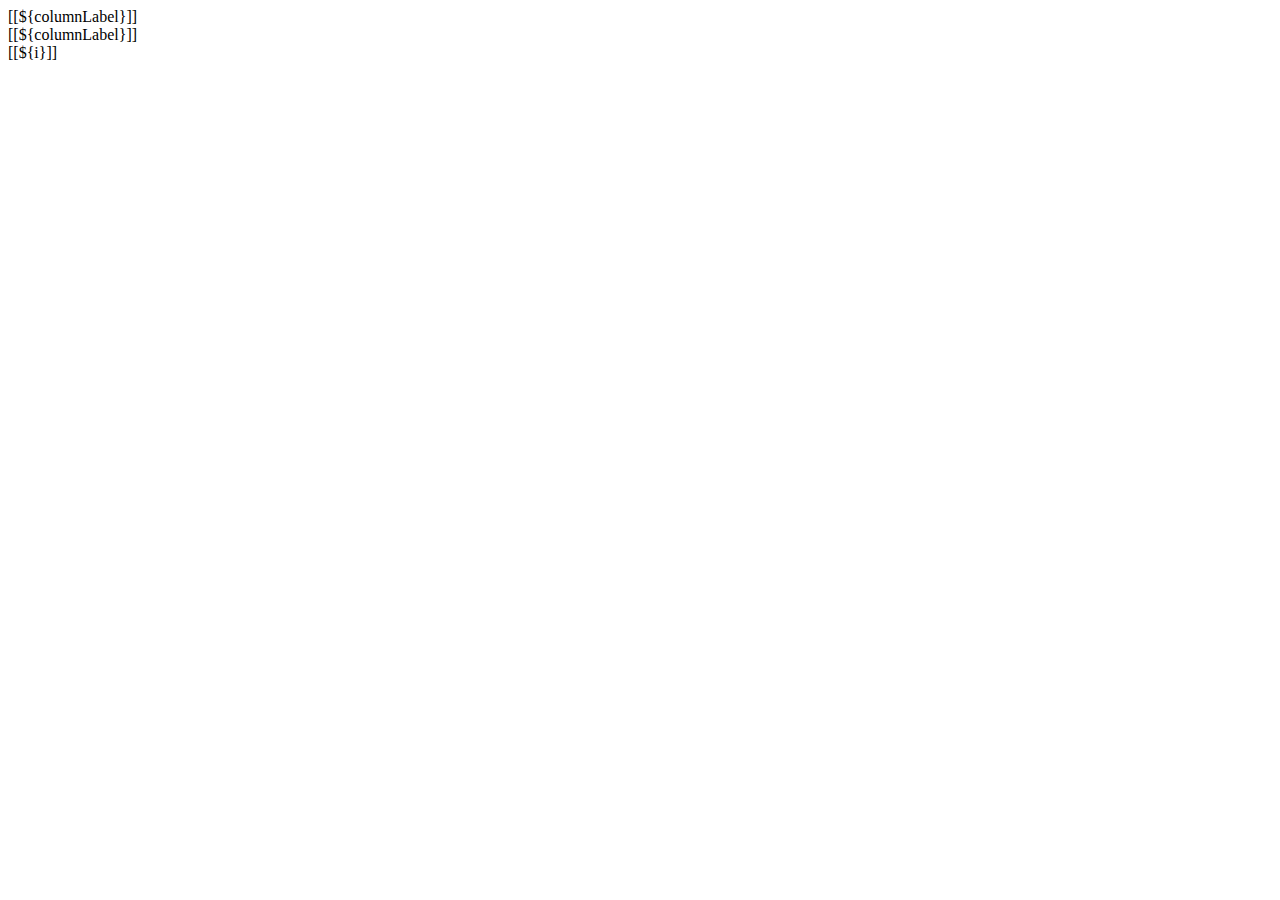
==== LittleBearParent/LittleBearBackend/src/main/resources/templates/fragments.html @ 713acbf2 "added exporter" ====
<!DOCTYPE html>
<html>

<head>
	<meta charset="ISO-8859-1">
	<title>Insert title here</title>
</head>

<body>
	<th th:fragment="column_link(fieldName,columnLabel)">
		<a class="text-white" style="text-decoration:none"
			th:href="@{'/users/page/'+${currentPage}+'?sortField='+${fieldName}+'&sortDir='+${sortField != fieldName ? sortDir :reverseSortDir} +${keyword !=null ? '&keyword='+keyword :''}}">[[${columnLabel}]]
		</a>
		<a id="enabledRemainingInPage"
			th:href="@{'/users/page/'+${currentPage}+'?sortField='+${sortField}+'&sortDir='+${sortDir} +${keyword !=null ? '&keyword='+keyword :''}}"></a>

		<span th:if="${sortField ==fieldName}" th:class="${sortDir =='asc' ?'fas fa-sort-up':'fas fa-sort-down'}">

		</span>
	</th>


	<li th:fragment="pagination_link(columnLabel,currentPage,startPage,endPage)"
		th:class="${endPage >startPage ?'page-item':'page-item disabled'}">

		<a class="page-link"
			th:href="@{'/users/page/'+${currentPage}+'?sortField='+${sortField}+'&sortDir='+${sortDir}+${keyword !=null ? '&keyword='+keyword :''}}">[[${columnLabel}]]</a>
	</li>

	<li th:fragment="pagination_link_loop" th:class="${currentPage != i ?'page-item' :'page-item active'}" th:each="i:${#numbers.sequence(1,totalPage)}">
		<a class="page-link"
			th:href="@{'/users/page/'+${i}+'?sortField='+${sortField}+'&sortDir='+${sortDir}+${keyword !=null ? '&keyword='+keyword :''}}">[[${i}]]</a>
		
	</li>
</body>

</html>
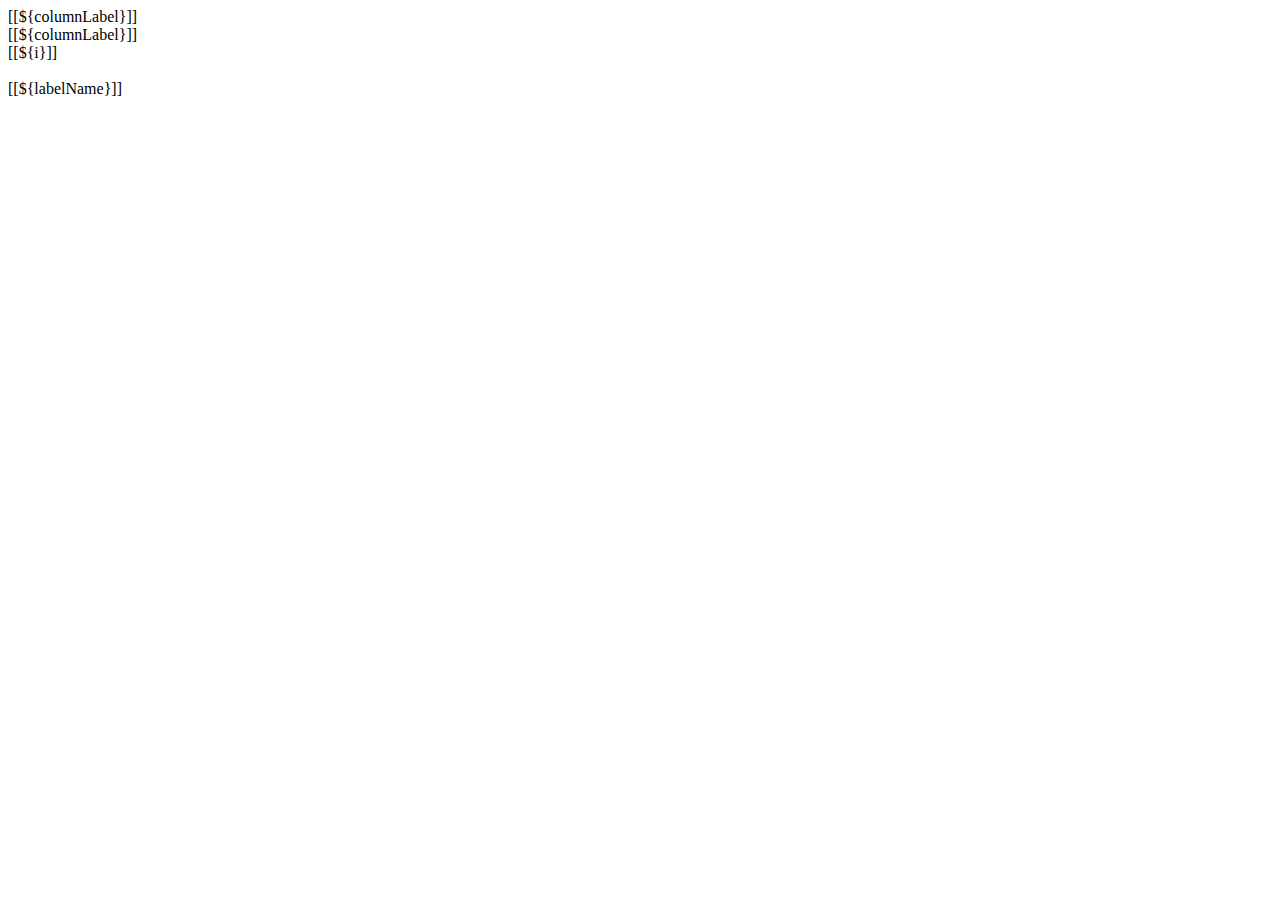
==== commit 6328efeb: "complete user of admin page" ====
--- a/LittleBearParent/LittleBearBackend/src/main/resources/templates/fragments.html
+++ b/LittleBearParent/LittleBearBackend/src/main/resources/templates/fragments.html
@@ -7,7 +7,7 @@
 </head>
 
 <body>
-	<th th:fragment="column_link(fieldName,columnLabel)">
+	<th th:fragment="column_link(fieldName,columnLabel,removeTag)" th:remove="${removeTag}">
 		<a class="text-white" style="text-decoration:none"
 			th:href="@{'/users/page/'+${currentPage}+'?sortField='+${fieldName}+'&sortDir='+${sortField != fieldName ? sortDir :reverseSortDir} +${keyword !=null ? '&keyword='+keyword :''}}">[[${columnLabel}]]
 		</a>
@@ -27,11 +27,29 @@
 			th:href="@{'/users/page/'+${currentPage}+'?sortField='+${sortField}+'&sortDir='+${sortDir}+${keyword !=null ? '&keyword='+keyword :''}}">[[${columnLabel}]]</a>
 	</li>
 
-	<li th:fragment="pagination_link_loop" th:class="${currentPage != i ?'page-item' :'page-item active'}" th:each="i:${#numbers.sequence(1,totalPage)}">
+	<li th:fragment="pagination_link_loop" th:class="${currentPage != i ?'page-item' :'page-item active'}"
+		th:each="i:${#numbers.sequence(1,totalPage)}">
 		<a class="page-link"
 			th:href="@{'/users/page/'+${i}+'?sortField='+${sortField}+'&sortDir='+${sortDir}+${keyword !=null ? '&keyword='+keyword :''}}">[[${i}]]</a>
-		
+
 	</li>
+
+	<th th:fragment="createNewAndExport(name)">
+		<a th:if="${name != 'new'}" th:href="@{'/users/export/' + ${name}}"
+			th:class="'fas fa-file-' + ${name} + ' fa-2x icon-dark mr-2'">
+		</a>
+		<a th:if="${name == 'new'}" th:href="@{'/users/new'}" class="fas fa-user-plus fa-2x icon-dark mr-2">
+		</a>
+		&nbsp; &nbsp;
+
+	</th>
+
+	<li th:fragment="createHeader(labelName , linkName)" class="nav-item">
+		<a class="nav-link" th:href="@{'/'+${linkName}}">[[${labelName}]]</a>
+	</li>
+
+
+
 </body>
 
 </html>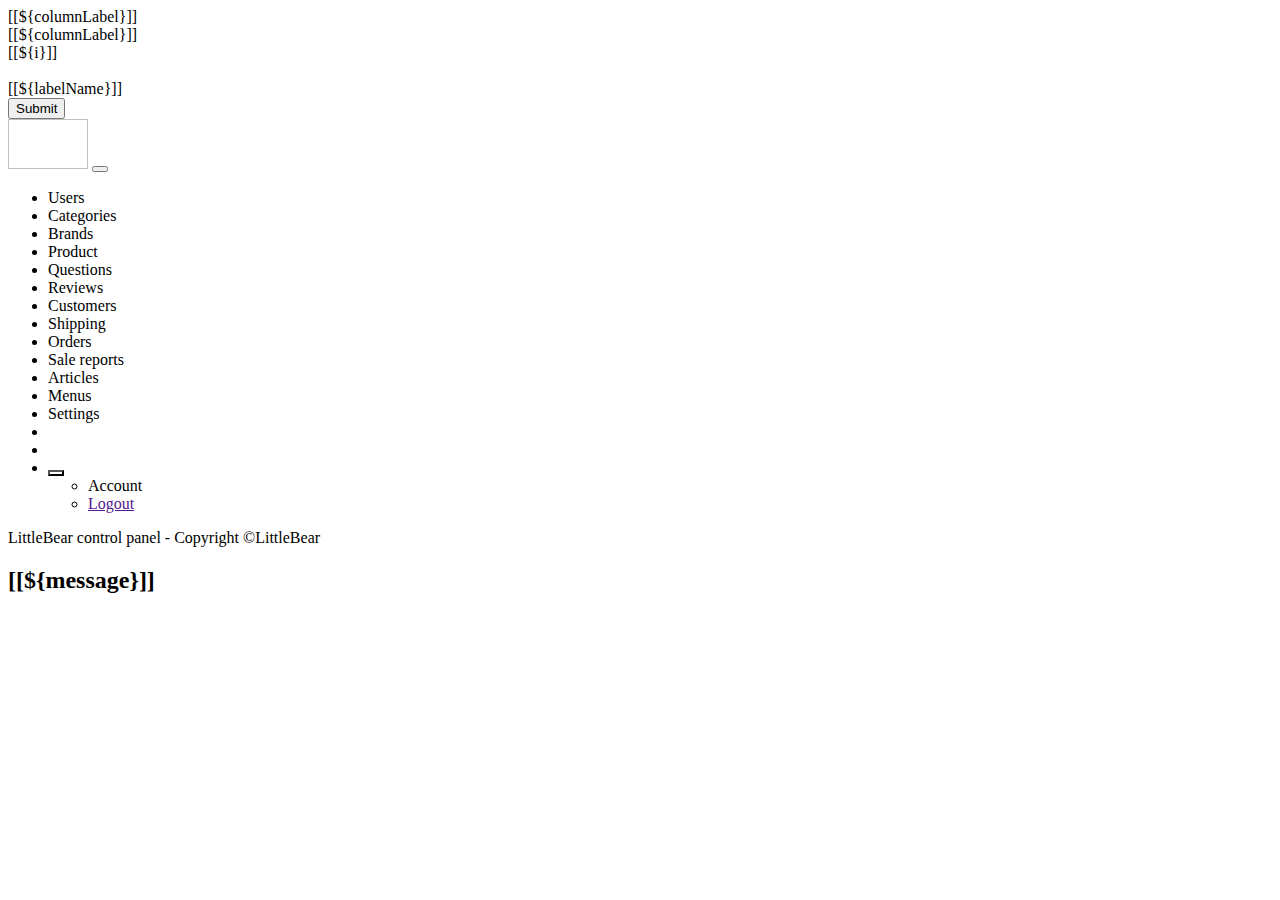
==== commit 7813f8b9: "done user management" ====
--- a/LittleBearParent/LittleBearBackend/src/main/resources/templates/fragments.html
+++ b/LittleBearParent/LittleBearBackend/src/main/resources/templates/fragments.html
@@ -1,9 +1,49 @@
 <!DOCTYPE html>
 <html>
 
-<head>
-	<meta charset="ISO-8859-1">
-	<title>Insert title here</title>
+<head th:fragment="page_head(title)">
+	<meta http-equiv="Content-type" content="text/html" charset="UTF-8">
+	<meta name="viewport" content="width=device-width, initial-scale=1.0, minimum-scale=1.0">
+	<title>[[${title}]]</title>
+	<link rel="stylesheet" type="text/css" th:href="@{/webjars/bootstrap/css/bootstrap.min.css}">
+	<script type="text/javascript" th:src="@{/webjars/jquery/jquery.min.js}"></script>
+	<script src="https://cdn.jsdelivr.net/npm/@popperjs/core@2.9.2/dist/umd/popper.min.js"></script>
+	<script type="text/javascript" th:src="@{/webjars/bootstrap/js/bootstrap.min.js}"></script>
+	<link rel="stylesheet" type="text/css" th:href="@{/fontawesome/all.css}">
+	<link rel="stylesheet" type="text/css" th:href="@{/style.css}">
+	<script type="text/javascript" th:src="@{/js/common.js}"></script>
+	<script type="text/javascript" th:src="@{/js/common_form.js}"></script>
+	<style>
+		.bottom-footer {
+			position: absolute;
+			bottom: 0;
+			width: 100%;
+			text-align: center;
+			padding: 5px;
+		}
+
+		.rectangle {
+			width: 90px;
+			height: 100px;
+
+			border-radius: 10px;
+			/* Đặt bán kính bo tròn */
+		}
+
+		.dropdown:hover .dropdown-menu {
+			animation: fadeIn 0.3s ease-in-out;
+		}
+
+		@keyframes fadeIn {
+			from {
+				opacity: 0;
+			}
+
+			to {
+				opacity: 1;
+			}
+		}
+	</style>
 </head>
 
 <body>
@@ -49,7 +89,131 @@
 	</li>
 
 
-
+	<div th:fragment="menu">
+		<form th:action="@{/logout}" method="post" th:hidden="true" name="logoutForm">
+			<input type="submit">
+		</form>
+		<nav class="navbar navbar-expand-lg bg-dark navbar-dark">
+			<a class="navbar-brand" th:href="@{/}">
+				<img th:src="@{/images/logo.png}" width="80" height="50">
+			</a>
+			<button class="navbar-toggler" type="button" data-bs-toggle="collapse" data-bs-target="#topNavBar">
+				<span class="navbar-toggler-icon"></span>
+			</button>
+			<div class="collapse navbar-collapse" id="topNavBar">
+				<ul class="navbar-nav">
+					<li class="nav-item" sec:authorize="hasAuthority('Admin')">
+						<a class="nav-link" th:href="@{/users}">Users</a>
+					</li>
+					<th:block sec:authorize="hasAnyAuthority('Admin','Editor')">
+						<li class="nav-item">
+							<a class="nav-link" th:href="@{/categories}">Categories</a>
+						</li>
+					</th:block>
+
+					<th:block sec:authorize="hasAnyAuthority('Admin','Editor')">
+						<li class="nav-item">
+							<a class="nav-link" th:href="@{/brands}">Brands</a>
+						</li>
+					</th:block>
+
+
+					<th:block sec:authorize="hasAnyAuthority('Admin','Salesperson','Shipper','Editor')">
+						<li class="nav-item">
+							<a class="nav-link" th:href="@{/products}">Product</a>
+						</li>
+					</th:block>
+
+
+
+					<th:block sec:authorize="hasAnyAuthority('Admin','Assitant')">
+						<li class="nav-item">
+							<a class="nav-link" th:href="@{/questions}">Questions</a>
+						</li>
+					</th:block>
+
+					<th:block sec:authorize="hasAnyAuthority('Admin','Assitant')">
+						<li class="nav-item">
+							<a class="nav-link" th:href="@{/reviews}">Reviews</a>
+						</li>
+					</th:block>
+
+					<th:block sec:authorize="hasAnyAuthority('Admin','Salesperson')">
+						<li class="nav-item">
+							<a class="nav-link" th:href="@{/customers}">Customers</a>
+						</li>
+					</th:block>
+
+					<th:block sec:authorize="hasAnyAuthority('Admin','Salesperson')">
+						<li class="nav-item">
+							<a class="nav-link" th:href="@{/shipping}">Shipping</a>
+						</li>
+					</th:block>
+
+					<th:block sec:authorize="hasAnyAuthority('Admin','Salesperson','Shipper')">
+						<li class="nav-item">
+							<a class="nav-link" th:href="@{/orders}">Orders</a>
+						</li>
+					</th:block>
+
+					<th:block sec:authorize="hasAnyAuthority('Admin','Salesperson')">
+						<li class="nav-item">
+							<a class="nav-link" th:href="@{/report}">Sale reports</a>
+						</li>
+					</th:block>
+
+					<th:block sec:authorize="hasAnyAuthority('Admin','Editor')">
+						<li class="nav-item">
+							<a class="nav-link" th:href="@{/articles}">Articles</a>
+						</li>
+					</th:block>
+
+					<th:block sec:authorize="hasAnyAuthority('Admin','Editor')">
+						<li class="nav-item">
+							<a class="nav-link" th:href="@{/menus}">Menus</a>
+						</li>
+					</th:block>
+
+					<th:block sec:authorize="hasAuthority('Admin')">
+						<li class="nav-item">
+							<a class="nav-link" th:href="@{/settings}">Settings</a>
+						</li>
+					</th:block>
+
+					<li class="nav-item">
+						<span class="fas fa-user fa-2x icon-silver"></span>
+
+					</li>
+					<li class="nav-item">
+
+						<a class="nav-link" sec:authentication=" principal.fullname"></a>
+					</li>
+					<li>
+						<div class="dropdown">
+							<button style="background-color: transparent ;"
+								class="btn btn-secondary btn-sm dropdown-toggle btn-transparent" type="button"
+								id="dropdownMenuButton1" data-bs-toggle="dropdown" aria-expanded="false">
+
+							</button>
+							<ul class="dropdown-menu" aria-labelledby="dropdownMenuButton1">
+								<li><a class="dropdown-item" th:href="@{/account}">Account</a></li>
+								<li><a class="dropdown-item" id="logoutLink" href="">Logout</a></li>
+							</ul>
+						</div>
+
+					</li>
+				</ul>
+			</div>
+
+		</nav>
+	</div>
+
+	<p th:fragment="footer(class)" th:class="${class}">LittleBear control panel - Copyright &copy;LittleBear </p>
+	<div th:fragment="error_message(message)" class="m-3 text-center">
+		<h2> [[${message}]]</h2>
+
+		
+	</div>
 </body>
 
 </html>